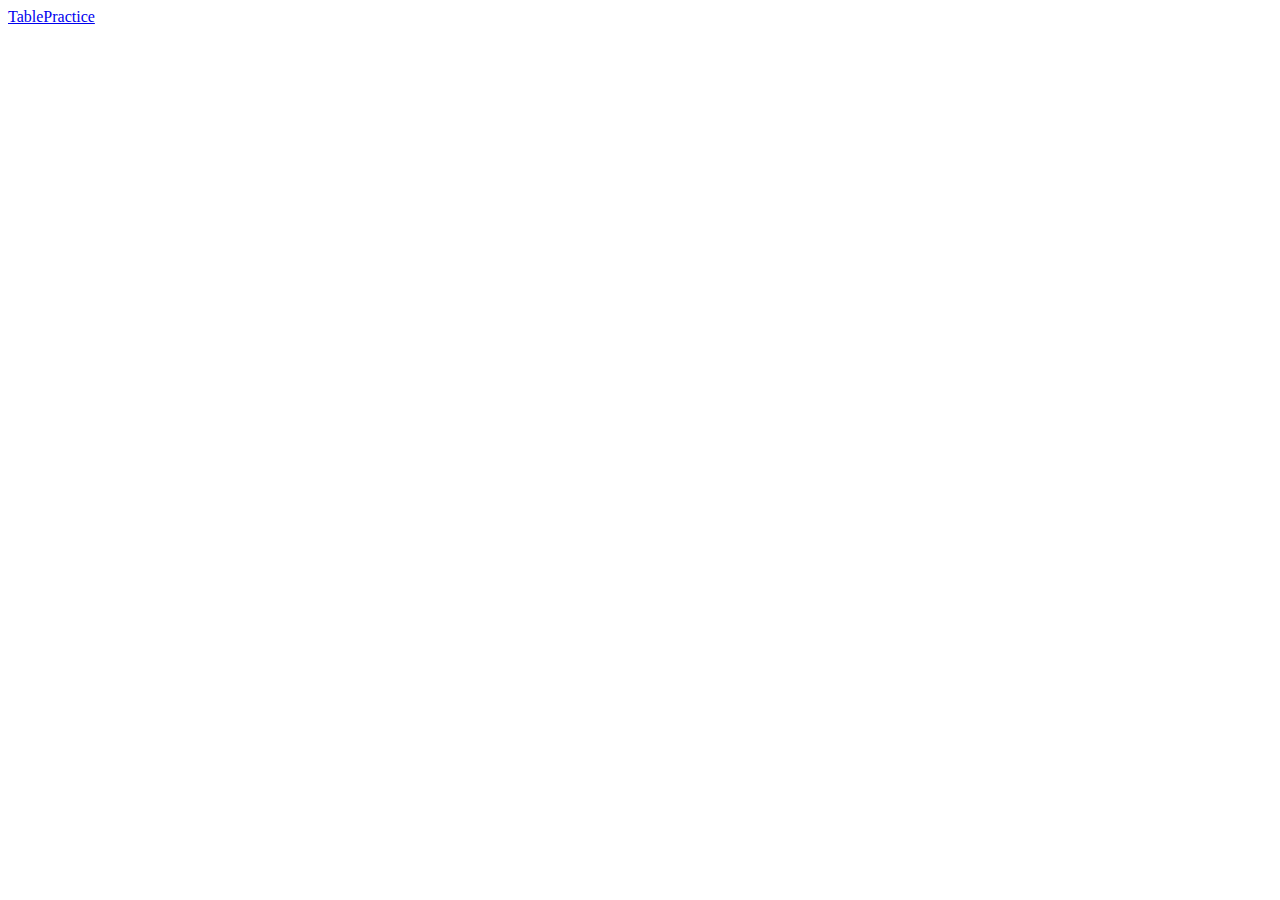
==== index.html @ e0ab770b "Add File" ====
<!DOCTYPE html>
<html lang="en">
<head>
    <meta charset="UTF-8">
    <meta name="viewport" content="width=device-width, initial-scale=1.0">
    <title>Document</title>
</head>
<body>

    <a href="TablePractice.html">TablePractice</a>
    
</body>
</html>
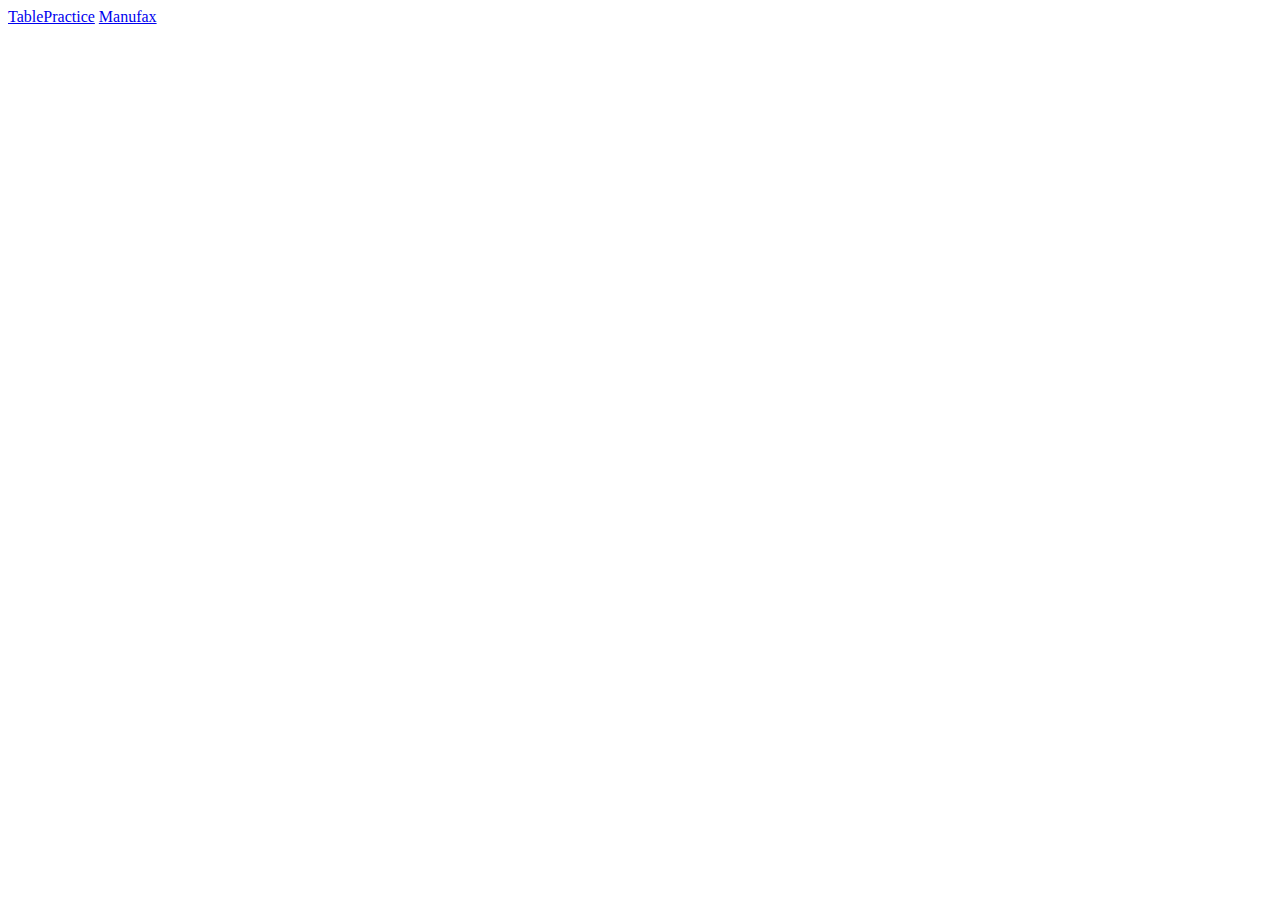
==== commit c148b472: "update" ====
--- a/index.html
+++ b/index.html
@@ -8,6 +8,7 @@
 <body>
 
     <a href="TablePractice.html">TablePractice</a>
+    <a href="Manufax.html">Manufax</a>
     
 </body>
 </html>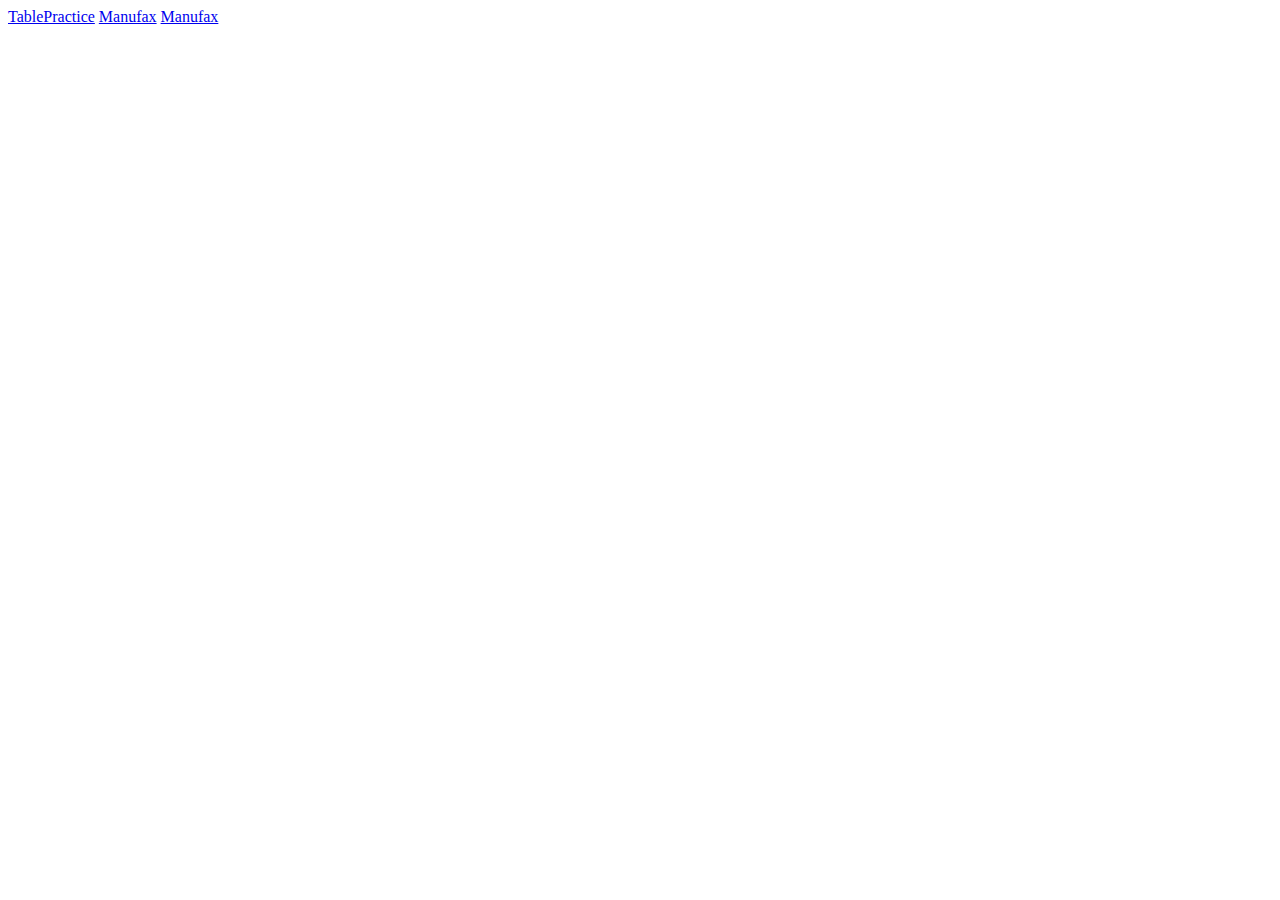
==== commit d15323d2: "update" ====
--- a/index.html
+++ b/index.html
@@ -8,6 +8,7 @@
 <body>
 
     <a href="TablePractice.html">TablePractice</a>
+    <a href="Toyota.html">Manufax</a>
     <a href="Manufax.html">Manufax</a>
     
 </body>
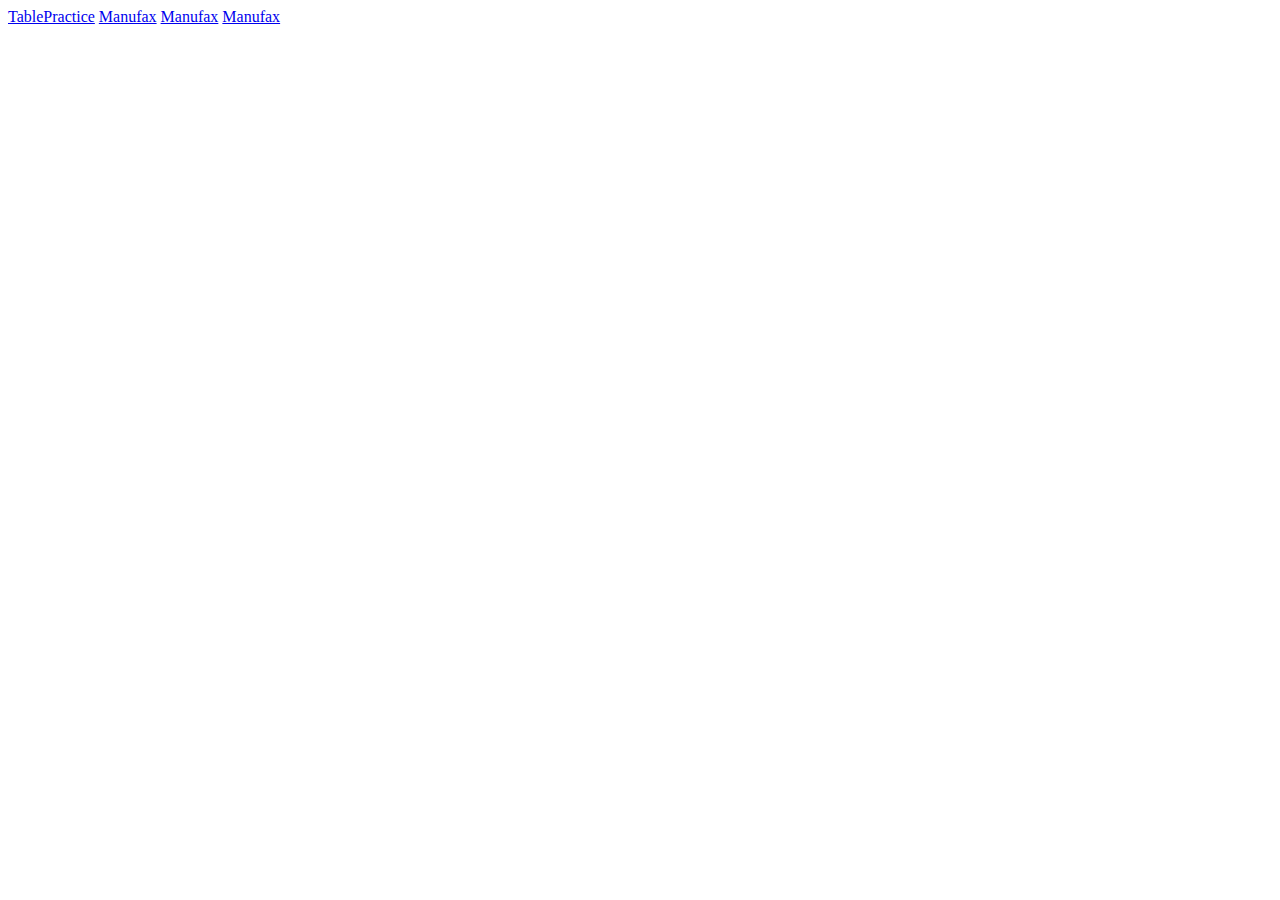
==== commit 4d23a065: "index" ====
--- a/index.html
+++ b/index.html
@@ -10,6 +10,8 @@
     <a href="TablePractice.html">TablePractice</a>
     <a href="Toyota.html">Manufax</a>
     <a href="Manufax.html">Manufax</a>
+    <a href="Apple/Appple.html">Manufax</a>
+
     
 </body>
 </html>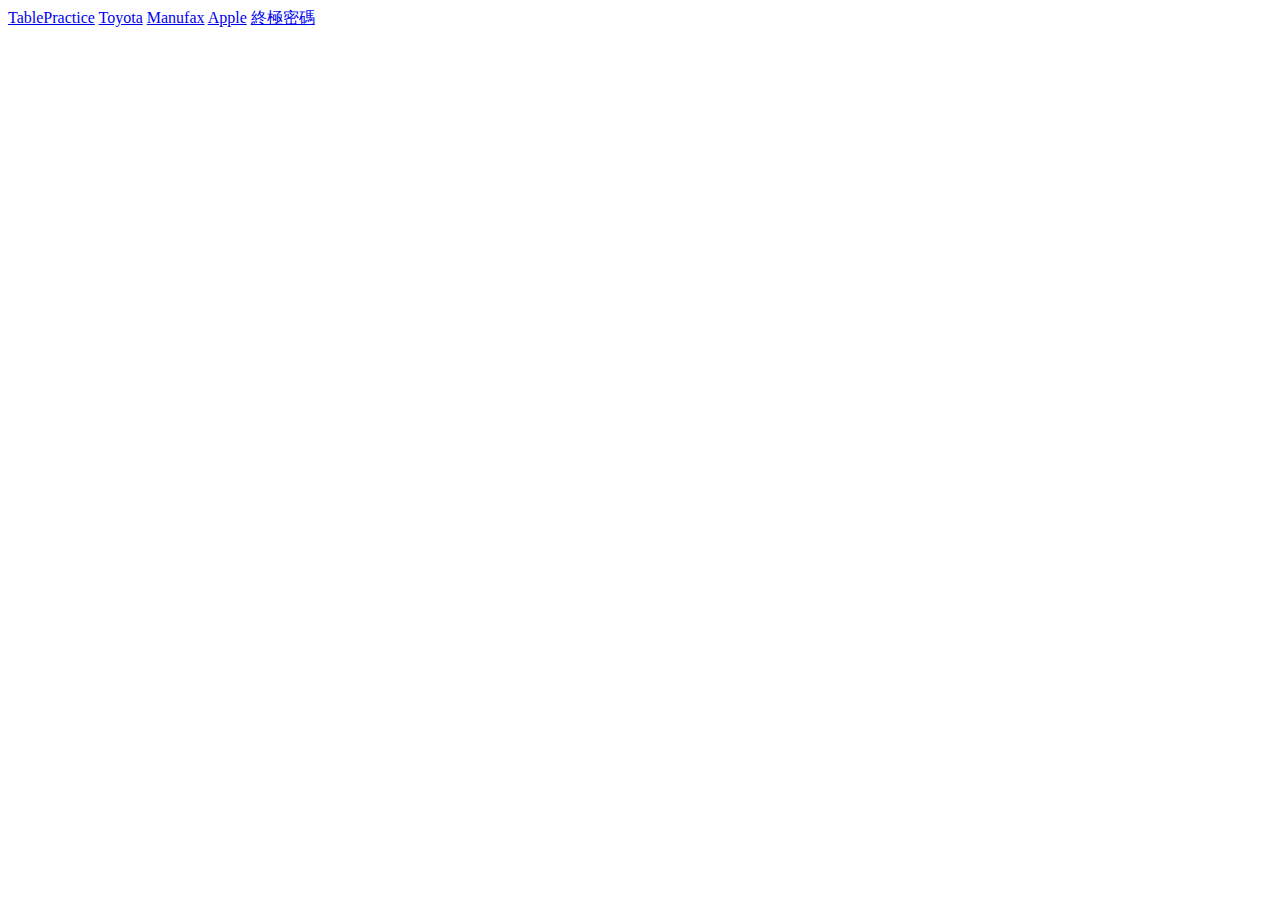
==== commit b5051a6c: "index更新" ====
--- a/index.html
+++ b/index.html
@@ -8,9 +8,10 @@
 <body>
 
     <a href="TablePractice.html">TablePractice</a>
-    <a href="Toyota.html">Manufax</a>
+    <a href="Toyota.html">Toyota</a>
     <a href="Manufax.html">Manufax</a>
-    <a href="Apple/Appple.html">Manufax</a>
+    <a href="Apple/Appple.html">Apple</a>
+    <a href="Abacus.html">終極密碼</a>
 
     
 </body>
